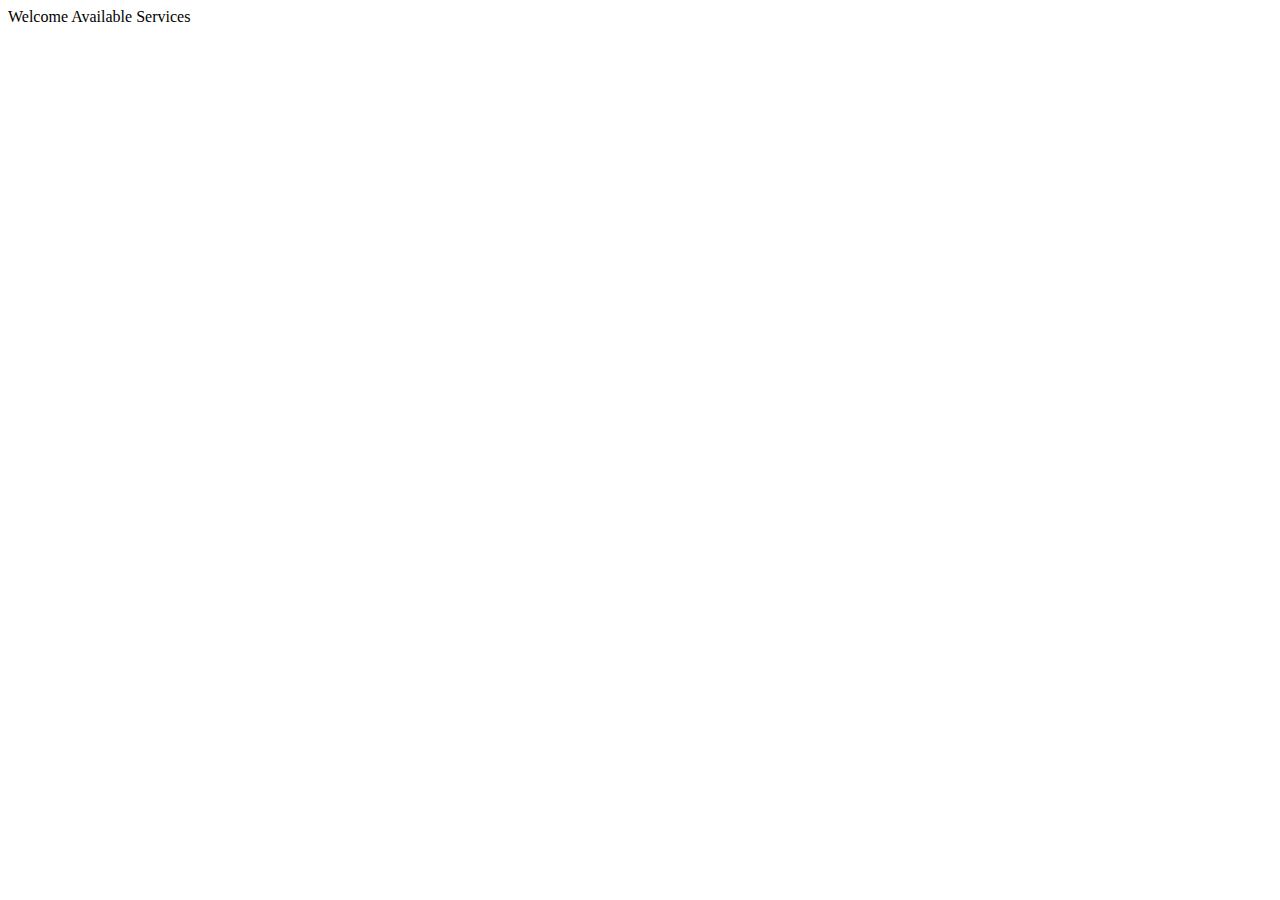
==== src/main/resources/templates/user/index.html @ 3e4e46d3 "Building User Submission Form" ====
<!DOCTYPE html>
<html lang="en" xmlns:th="https://www.thymeleaf.org/">
<head>
    <meta charset="UTF-8"/>
    <title>Title</title>
</head>
<body>
Welcome <span th:text="${user.getName()}"></span>
<a th:href="/">Available Services</a>
</body>
</html>
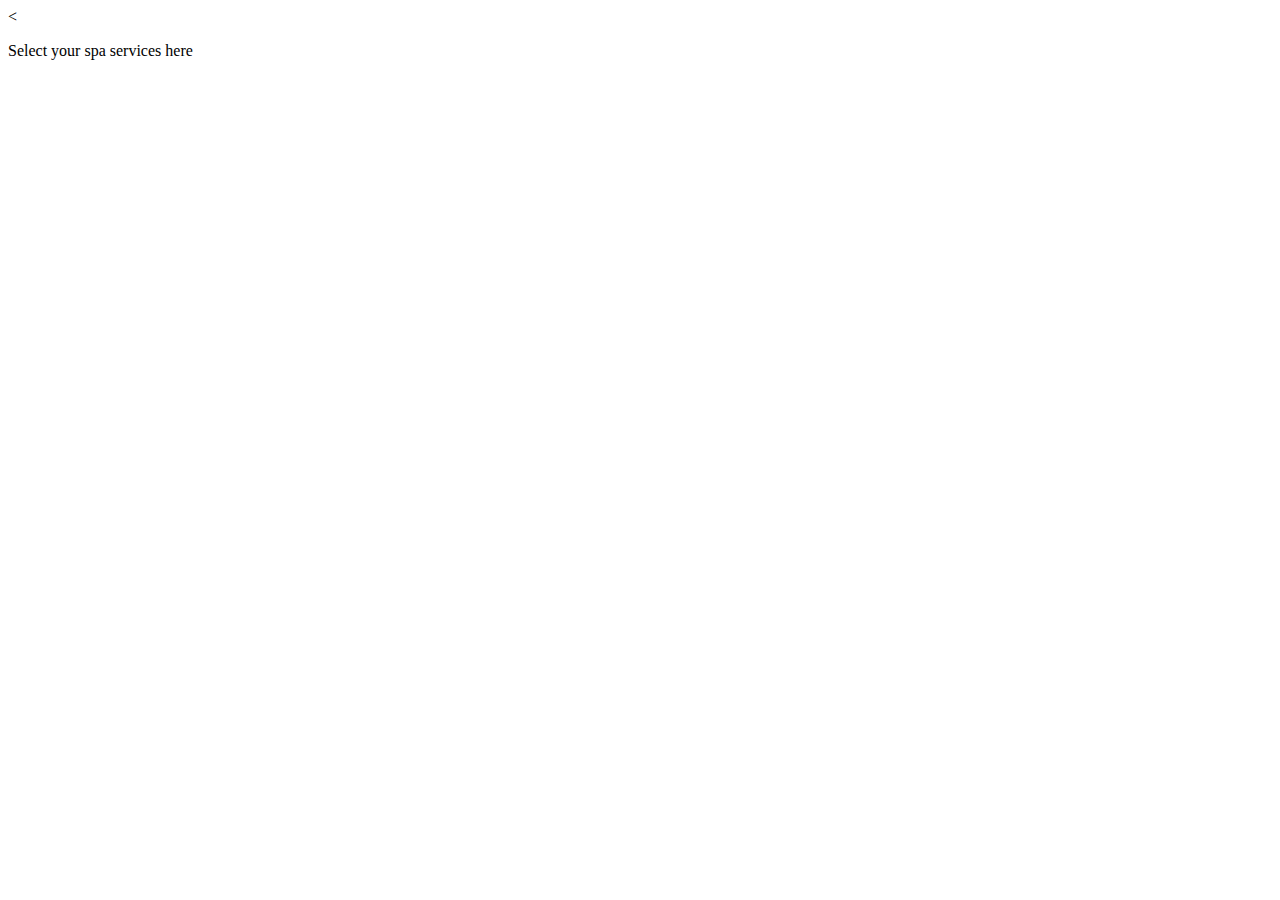
==== commit 87ea76be: "setting up pt 2" ====
--- a/src/main/resources/templates/user/index.html
+++ b/src/main/resources/templates/user/index.html
@@ -1,11 +1,14 @@
-<!DOCTYPE html>
-<html lang="en" xmlns:th="https://www.thymeleaf.org/">
+<<!DOCTYPE html>
+<html lang="en" xmlns:th = "http://www.thymeleaf.org/">
 <head>
-    <meta charset="UTF-8"/>
-    <title>Title</title>
+    <meta charset="UTF-8">
+    <link href="../static/css/styles.css" th:href="@{/css/styles.css}" rel="stylesheet" />
+    <title>Welcome</title>
 </head>
 <body>
-Welcome <span th:text="${user.getName()}"></span>
-<a th:href="/">Available Services</a>
+<p th:text = "'Welcome ' + ${user.username} + '!'"></p>
+<a th:href="@{/}">
+    Select your spa services here
+</a>
 </body>
 </html>